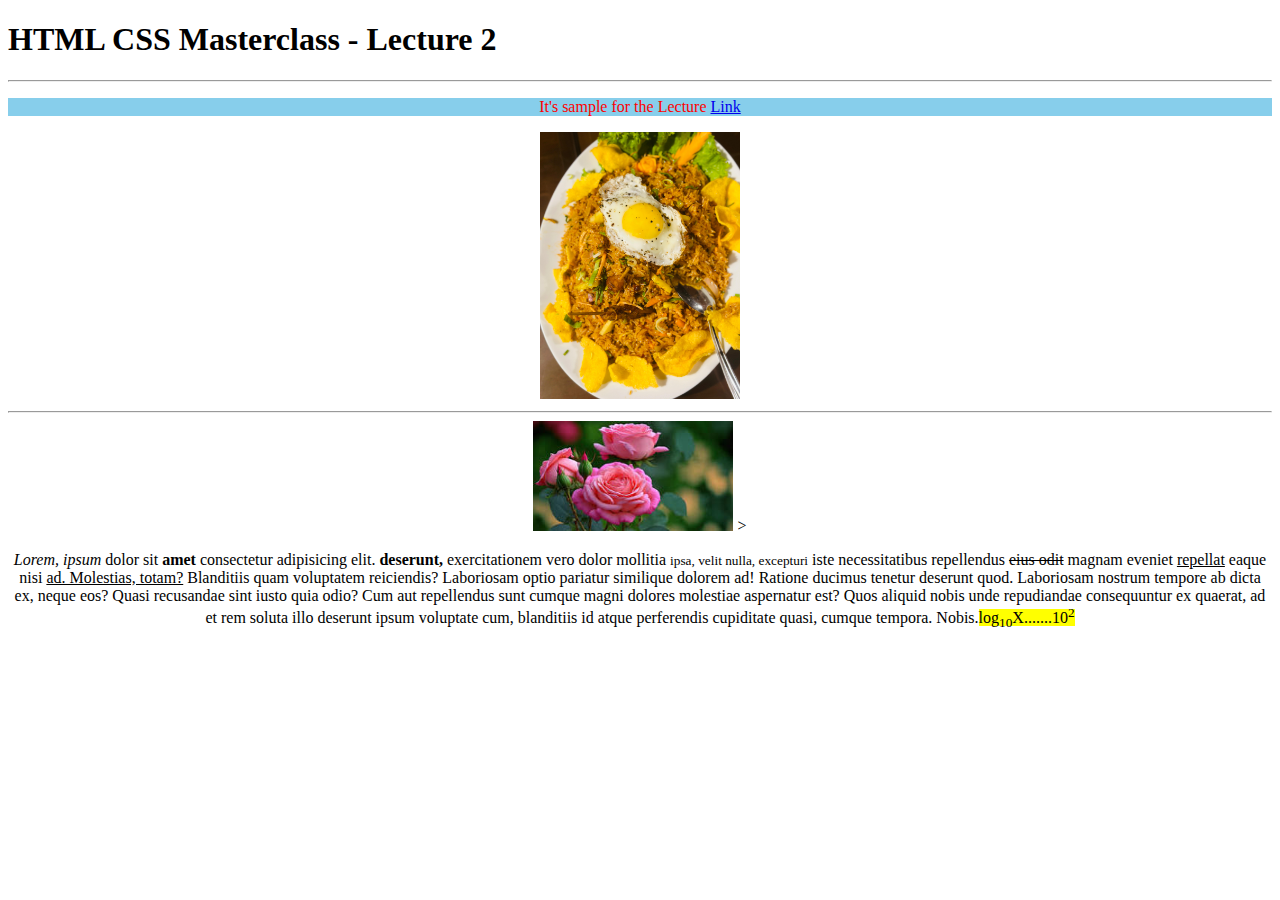
==== lec-2/index.html @ e2563f53 "Lecture 2" ====
<!doctype html>
<html>
    <head>
        <title>HTML CSS Masterclass - Lecture 2</title>
    </head>

    <body>
        <h1>HTML CSS Masterclass - Lecture 2</h1>
        <hr>    
        <!--Center the text-->
        <center>
            <p style="color:rgb(255, 0, 0);background-color: skyblue;">
                It's sample for the Lecture
                <a href="https://google.com" target="_blank">Link</a>
            </p>
            <!--Add image-->
            <img src="./IMG-20240404-WA0060.jpg " width="200px"/>
            <hr> 
            <img src="[data-uri]" width="200px"/>
            <!--
                Types of CSS
                1.Inline styles/CSS
                2.Internal styles/CSS
                3.External styles/CSS
            -->
            <!--Text formating-->>
            <P>
                <i>Lorem, ipsum</i> dolor sit <b>amet</b> consectetur adipisicing elit. <strong>deserunt,</strong>  exercitationem vero dolor mollitia <small>ipsa, velit nulla, excepturi</small>   iste necessitatibus repellendus <del>eius odit</del>  magnam eveniet <u>repellat</u>  eaque nisi <ins>ad. Molestias, totam?</ins>  Blanditiis quam voluptatem reiciendis? Laboriosam optio pariatur similique dolorem ad! Ratione ducimus tenetur deserunt quod. Laboriosam nostrum tempore ab dicta ex, neque eos? Quasi recusandae sint iusto quia odio? Cum aut repellendus sunt cumque magni dolores molestiae aspernatur est? Quos aliquid nobis unde repudiandae consequuntur ex quaerat, ad et rem soluta illo deserunt ipsum voluptate cum, blanditiis id atque perferendis cupiditate quasi, cumque tempora. Nobis.<mark>log<sub>10</sub>X.......10<sup>2</sup></mark>
            </P>
        </center>
        
    </body>
</html>
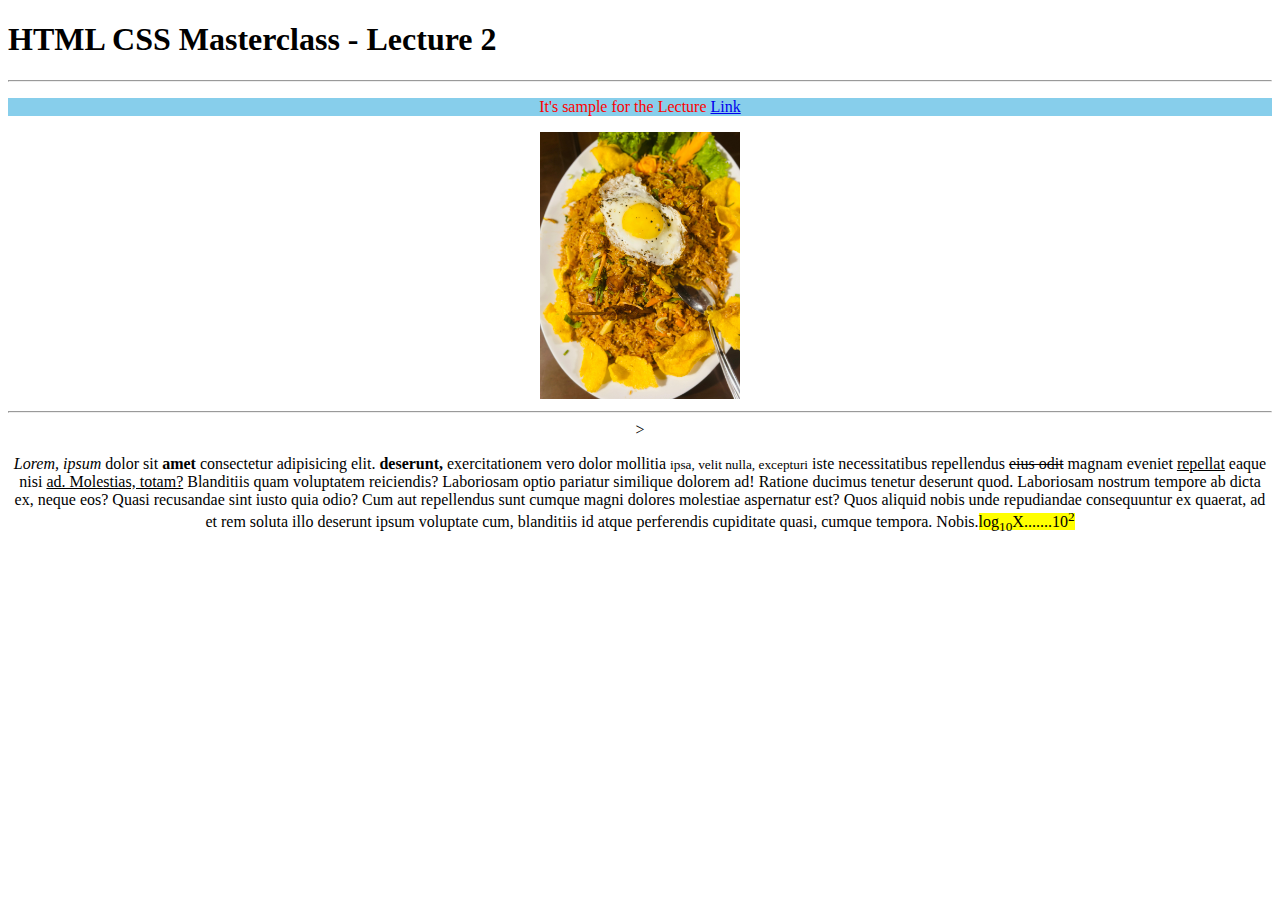
==== commit 86477f73: "Lecture 2" ====
--- a/lec-2/index.html
+++ b/lec-2/index.html
@@ -15,8 +15,7 @@
             </p>
             <!--Add image-->
             <img src="./IMG-20240404-WA0060.jpg " width="200px"/>
-            <hr> 
-            <img src="[data-uri]" width="200px"/>
+            <hr>            
             <!--
                 Types of CSS
                 1.Inline styles/CSS
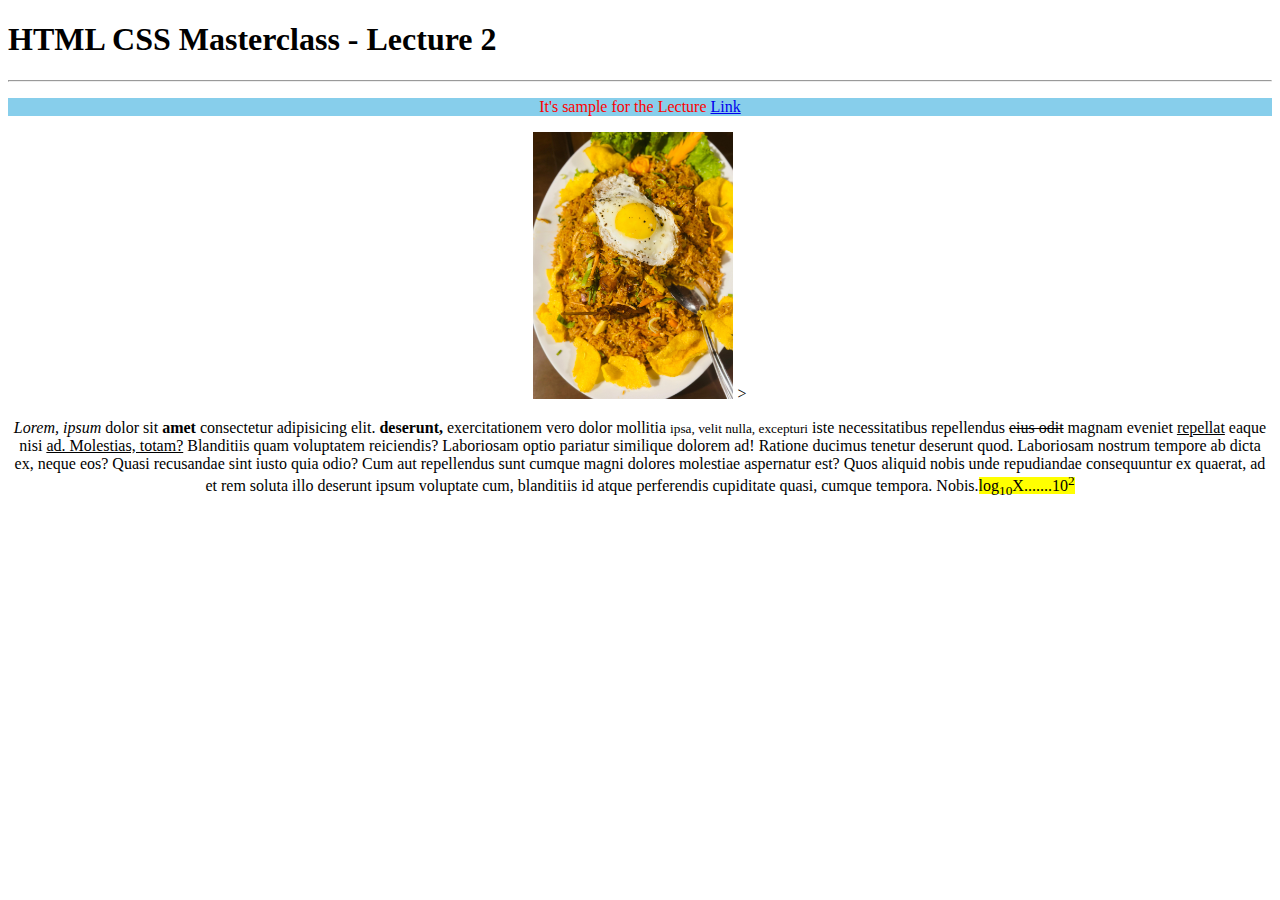
==== commit 1d48a8ac: "Third Lecture" ====
--- a/lec-2/index.html
+++ b/lec-2/index.html
@@ -14,8 +14,7 @@
                 <a href="https://google.com" target="_blank">Link</a>
             </p>
             <!--Add image-->
-            <img src="./IMG-20240404-WA0060.jpg " width="200px"/>
-            <hr>            
+            <img src="./IMG-20240404-WA0060.jpg " width="200px"/>           
             <!--
                 Types of CSS
                 1.Inline styles/CSS
